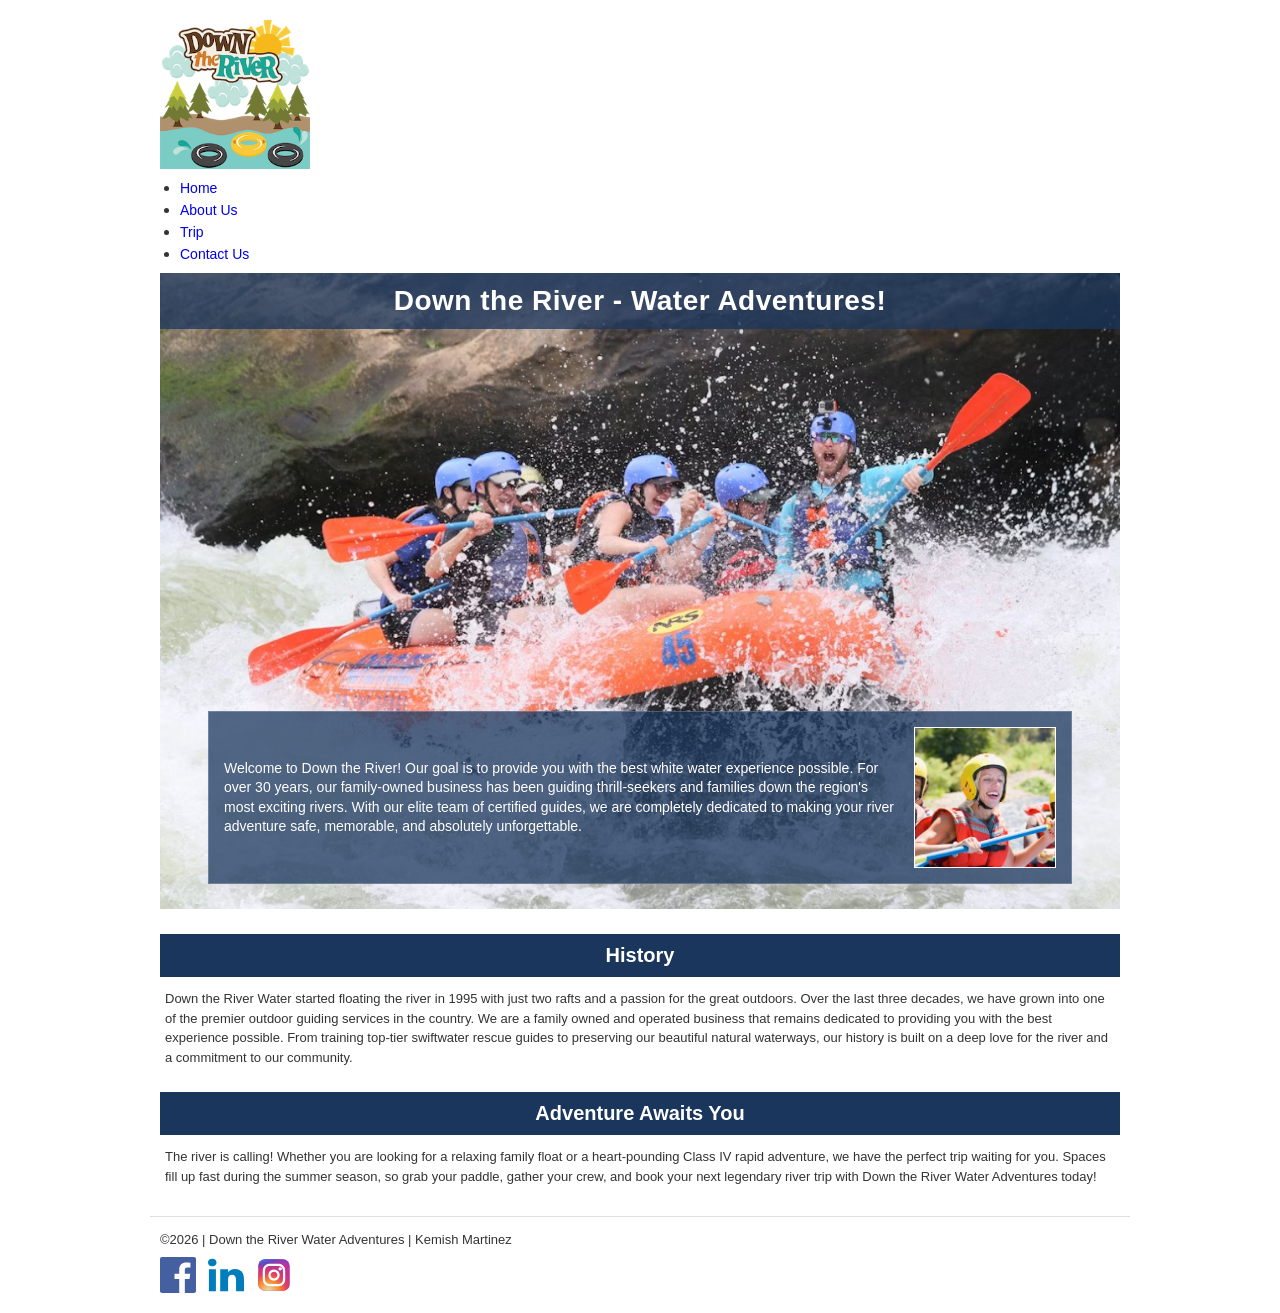
==== wwr/about.html @ 7ffc13f1 "update" ====
<!DOCTYPE html>
<html lang="en-US">

<head>
    <meta charset="utf-8">
    <meta name="viewport" content="width=device-width, initial-scale=1.0">
    <title>About Us | Down the River Water Adventures</title>
    <meta name="description"
      content="Learn about the history of Down the River Water Adventures, our goals, and the ultimate river adventure waiting for you.">
    <meta name="author" content="Kemish Martinez">
    <link rel="stylesheet" href="styles/rafting.css">
</head>

<body>
    <header>
        <img src="images/logo.png" alt="Down the River Water Adventures Logo" class="logo">
        <nav>
            <ul>
                <li><a href="index.html">Home</a></li>
                <li><a href="aboutus.html">About Us</a></li>
                <li><a href="trips.html">Trip</a></li>
                <li><a href="contactus.html">Contact Us</a></li>
            </ul>
        </nav>
    </header>

    <main>

        <div class="hero-container">
            <img src="images/hero.jpg" alt="Rafting team navigating intense rapids"
              class="hero-image">

            <div class="hero-title-bar">
                <h1>Down the River - Water Adventures!</h1>
            </div>

            <article class="hero-card">
                <div class="card-text">
                    <p>Welcome to Down the River! Our goal is to provide you with
                        the best white water experience possible. For over 30 years, our
                        family-owned business has been guiding thrill-seekers and families down the
                        region's most exciting rivers. With our elite team of certified guides, we
                        are completely dedicated to making your river adventure safe, memorable, and
                        absolutely unforgettable.</p>
                </div>
                <img src="images/satisfied-customer.jpg" alt="Raft splashing through water"
                  class="card-image">
            </article>
        </div>


        <section class="content-section">
            <div class="section-banner">
                <h2>History</h2>
            </div>
            <p class="section-desc">Down the River Water started floating the river in
                1995 with just two rafts and a passion for the great outdoors. Over the last three
                decades, we have grown into one of the premier outdoor guiding services in the
                country. We are a family owned and operated business that remains dedicated to
                providing you with the best experience possible. From training top-tier swiftwater
                rescue guides to preserving our beautiful natural waterways, our history is built on
                a deep love for the river and a commitment to our community.</p>
        </section>


        <section class="content-section">
            <div class="section-banner">
                <h2>Adventure Awaits You</h2>
            </div>
            <p class="section-desc">The river is calling! Whether you are looking for a relaxing
                family float or a heart-pounding Class IV rapid adventure, we have the perfect trip
                waiting for you. Spaces fill up fast during the summer season, so grab your paddle,
                gather your crew, and book your next legendary river trip with Down the River Water
                Adventures today!</p>
        </section>
    </main>

    <footer>
        <div class="footer-text">
            <p>&copy;2026 | Down the River Water Adventures | Kemish Martinez</p>
        </div>
        <nav class="socialmedia">
            <a href="https://facebook.com" target="_blank">
                <img src="images/facebook.svg" alt="Facebook Icon">
            </a>
            <a href="https://linkedin.com" target="_blank">
                <img src="images/linkedin.svg" alt="LinkedIn Icon">
            </a>
            <a href="https://instagram.com" target="_blank">
                <img src="images/instagram.svg" alt="Instagram Icon">
            </a>
        </nav>
    </footer>
</body>

</html>
---- wwr/styles/rafting.css ----
body {
    font-family: Arial, sans-serif;
    margin: 0;
    padding: 0;
    color: #333;
    background-color: #ffffff;
}

header {
    max-width: 960px;
    margin: 20px auto 10px auto;
    padding: 0 10px;
}

.logo {
    max-width: 150px;
    height: auto;
    display: block;
}

nav ul {
    list-style-type: disc;
    padding-left: 20px;
    margin: 10px 0;
}

nav ul li {
    margin-bottom: 4px;
}

nav ul li a {
    color: #0000ee;
    text-decoration: none;
    font-size: 14px;
}

nav ul li a:hover {
    text-decoration: underline;
}

main {
    max-width: 960px;
    margin: 0 auto;
    padding: 0 10px;
}

.hero-container {
    position: relative;
    width: 100%;
    margin-bottom: 25px;
}

.hero-image {
    width: 100%;
    display: block;
    height: auto;
}

.hero-title-bar {
    position: absolute;
    top: 0;
    left: 0;
    width: 100%;
    background-color: rgba(26, 54, 93, 0.75);
    text-align: center;
    padding: 12px 0;
}

.hero-title-bar h1 {
    color: #ffffff;
    margin: 0;
    font-size: 28px;
    font-weight: bold;
    letter-spacing: 0.5px;
}

.hero-card {
    position: absolute;
    bottom: 25px;
    left: 5%;
    right: 5%;
    background-color: rgba(26, 54, 93, 0.75);

    border: 1px solid rgba(255, 255, 255, 0.2);
    padding: 15px;
    display: flex;
    align-items: center;
    justify-content: space-between;
    gap: 15px;
}

.card-text p {
    color: #ffffff;
    margin: 0;
    font-size: 14px;
    line-height: 1.4;
}

.card-image {
    width: 140px;
    height: auto;
    border: 1px solid #ffffff;
    display: block;
}

.content-section {
    margin-bottom: 25px;
}

.section-banner {
    background-color: #1a365d;

    text-align: center;
    padding: 10px 0;
    margin-bottom: 12px;
}

.section-banner h2 {
    color: #ffffff;
    margin: 0;
    font-size: 20px;
    font-weight: bold;
}

.section-desc {
    font-size: 13px;
    line-height: 1.5;
    margin: 0;
    padding: 0 5px;
}

footer {
    max-width: 960px;
    margin: 30px auto 20px auto;
    padding: 15px 10px 0 10px;
    border-top: 1px solid #e0e0e0;
}

.footer-text p {
    margin: 0 0 10px 0;
    font-size: 13px;
    color: #333333;
}

.socialmedia {
    display: flex;
    gap: 12px;
    align-items: center;
}

.socialmedia img {
    width: 36px;
    height: 36px;
    display: block;
    transition: transform 0.2s ease;
}

.socialmedia img:hover {
    transform: scale(1.05);
}
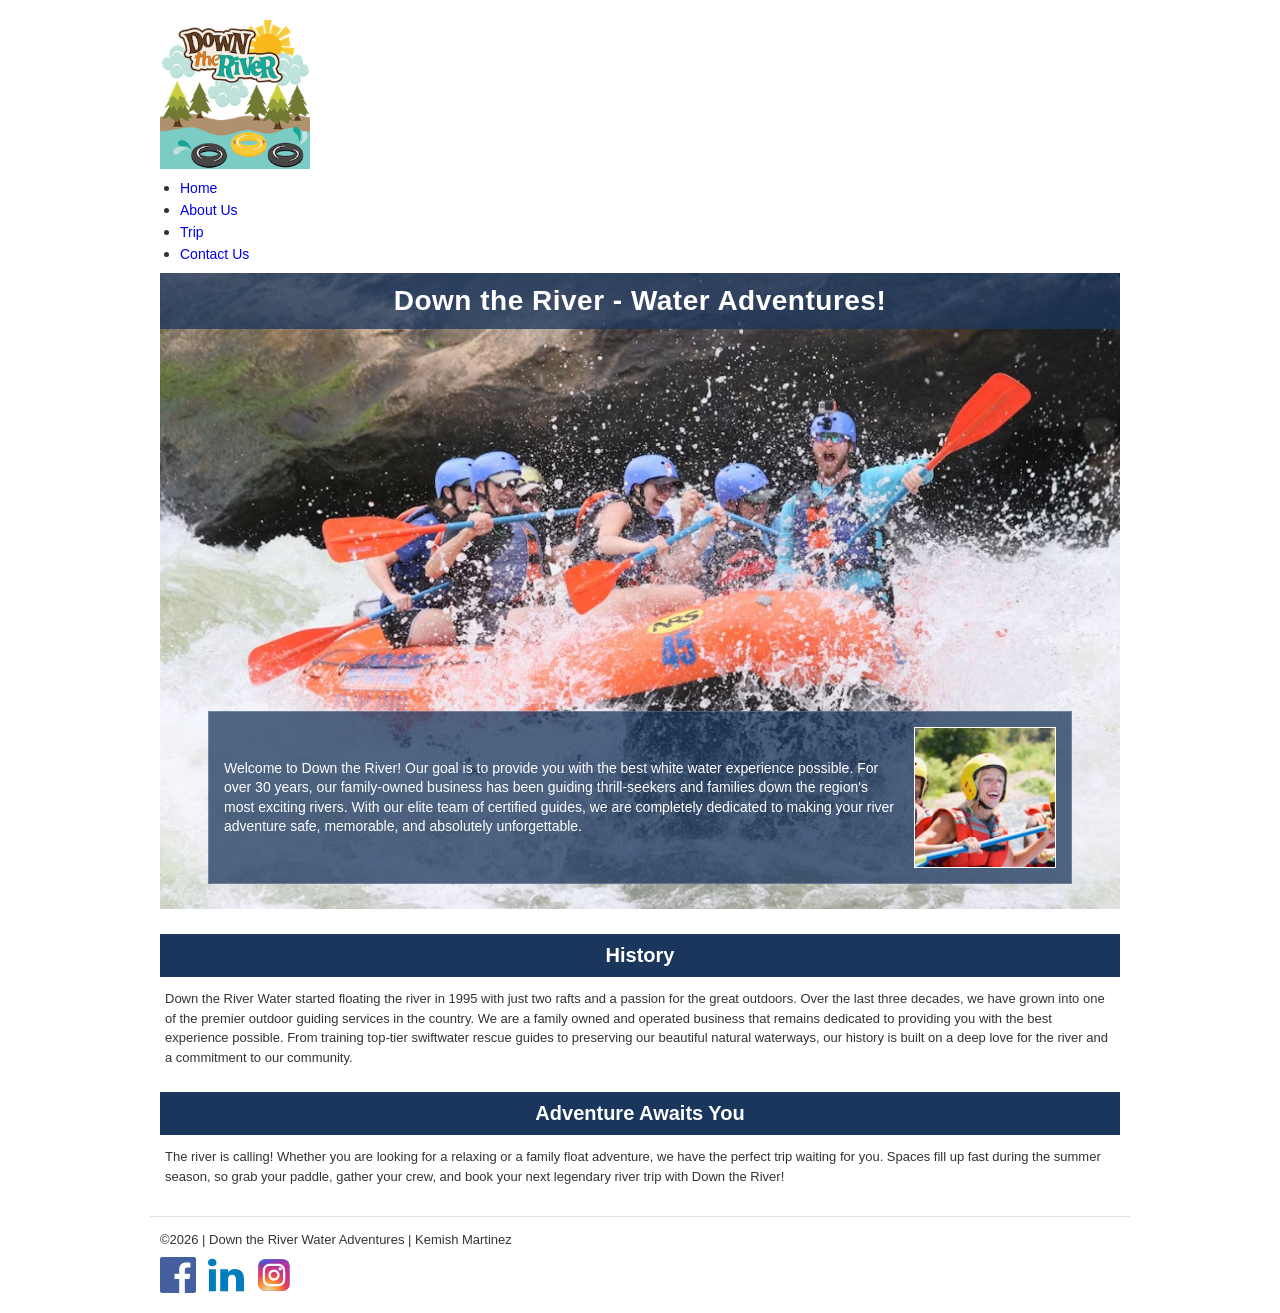
==== commit bbb23528: "update" ====
--- a/wwr/about.html
+++ b/wwr/about.html
@@ -2,13 +2,13 @@
 <html lang="en-US">
 
 <head>
+    <link rel="stylesheet" href="styles/rafting.css">
     <meta charset="utf-8">
     <meta name="viewport" content="width=device-width, initial-scale=1.0">
     <title>About Us | Down the River Water Adventures</title>
     <meta name="description"
       content="Learn about the history of Down the River Water Adventures, our goals, and the ultimate river adventure waiting for you.">
     <meta name="author" content="Kemish Martinez">
-    <link rel="stylesheet" href="styles/rafting.css">
 </head>
 
 <body>
@@ -67,11 +67,11 @@
             <div class="section-banner">
                 <h2>Adventure Awaits You</h2>
             </div>
-            <p class="section-desc">The river is calling! Whether you are looking for a relaxing
-                family float or a heart-pounding Class IV rapid adventure, we have the perfect trip
+            <p class="section-desc">The river is calling! Whether you are looking for a relaxing or
+                a
+                family float adventure, we have the perfect trip
                 waiting for you. Spaces fill up fast during the summer season, so grab your paddle,
-                gather your crew, and book your next legendary river trip with Down the River Water
-                Adventures today!</p>
+                gather your crew, and book your next legendary river trip with Down the River!</p>
         </section>
     </main>
 
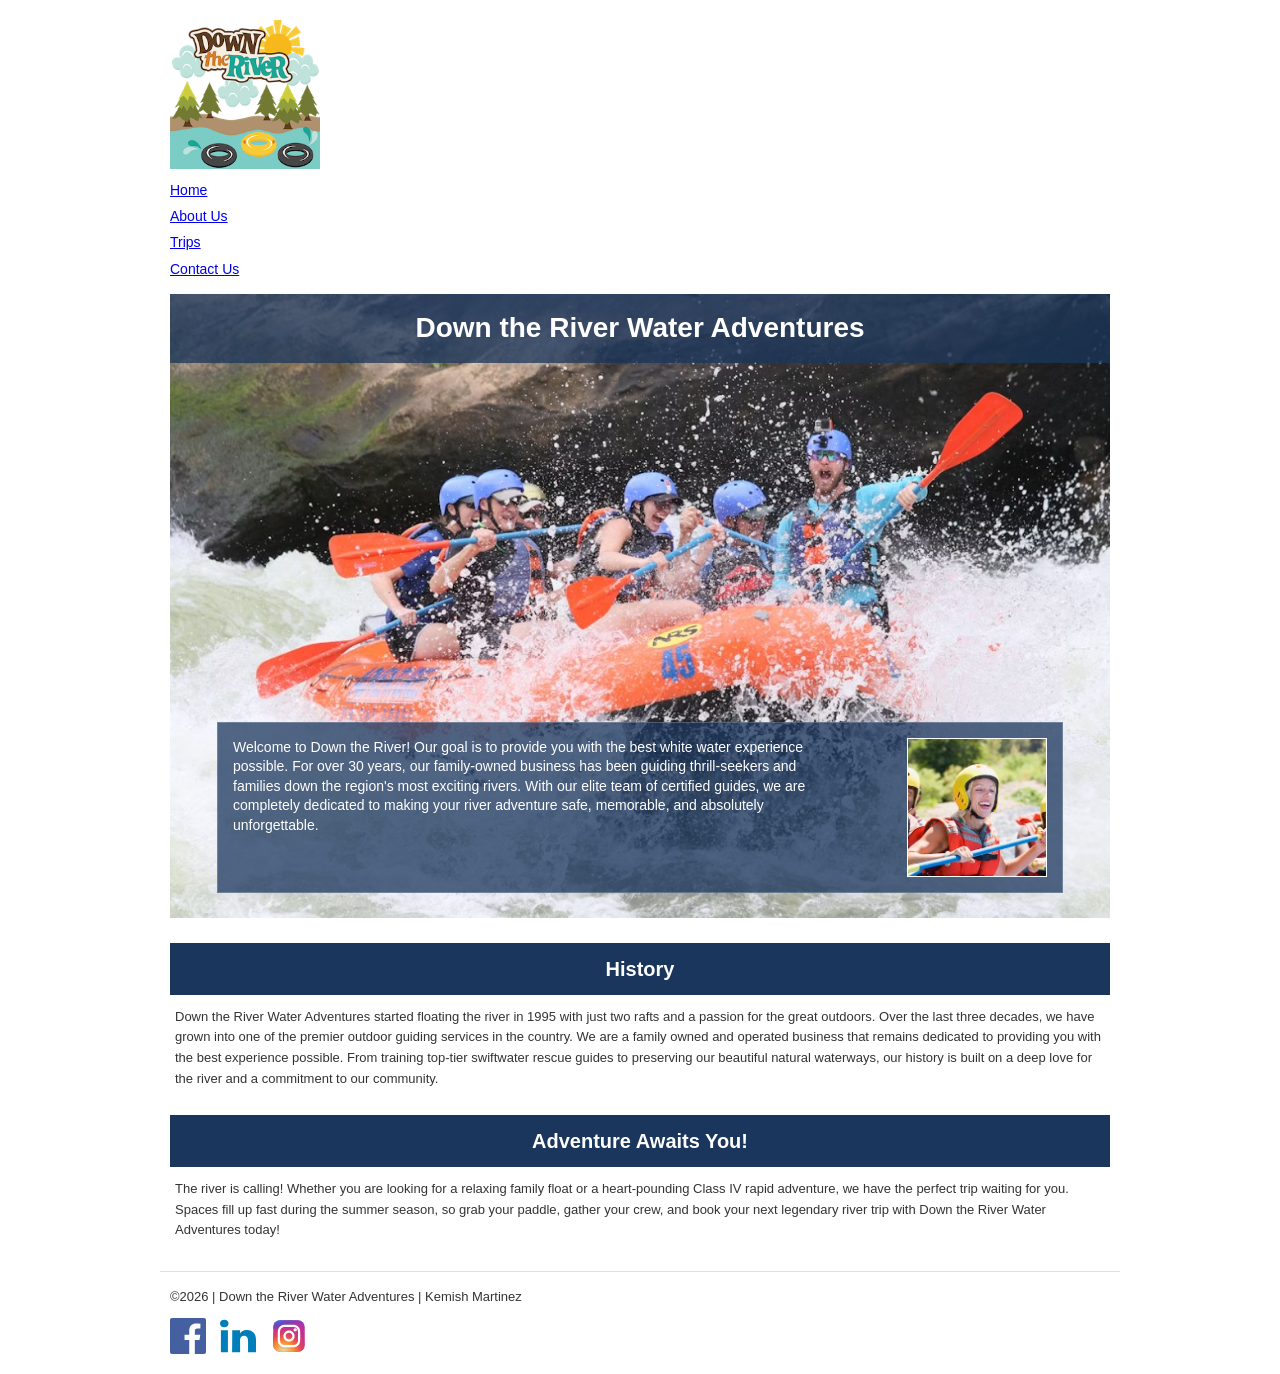
==== commit 0cd59a83: "update" ====
--- a/wwr/about.html
+++ b/wwr/about.html
@@ -9,32 +9,28 @@
     <meta name="description"
       content="Learn about the history of Down the River Water Adventures, our goals, and the ultimate river adventure waiting for you.">
     <meta name="author" content="Kemish Martinez">
+
 </head>
 
 <body>
     <header>
         <img src="images/logo.png" alt="Down the River Water Adventures Logo" class="logo">
         <nav>
-            <ul>
-                <li><a href="index.html">Home</a></li>
-                <li><a href="aboutus.html">About Us</a></li>
-                <li><a href="trips.html">Trip</a></li>
-                <li><a href="contactus.html">Contact Us</a></li>
-            </ul>
+            <a href="index.html">Home</a>
+            <a href="about.html">About Us</a>
+            <a href="trips.html">Trips</a>
+            <a href="contact.html">Contact Us</a>
         </nav>
     </header>
 
     <main>
-
-        <div class="hero-container">
+        <div class="hero">
             <img src="images/hero.jpg" alt="Rafting team navigating intense rapids"
               class="hero-image">
 
-            <div class="hero-title-bar">
-                <h1>Down the River - Water Adventures!</h1>
-            </div>
+            <h1>Down the River Water Adventures</h1>
 
-            <article class="hero-card">
+            <article>
                 <div class="card-text">
                     <p>Welcome to Down the River! Our goal is to provide you with
                         the best white water experience possible. For over 30 years, our
@@ -48,12 +44,9 @@
             </article>
         </div>
 
-
         <section class="content-section">
-            <div class="section-banner">
-                <h2>History</h2>
-            </div>
-            <p class="section-desc">Down the River Water started floating the river in
+            <h2>History</h2>
+            <p class="section-desc">Down the River Water Adventures started floating the river in
                 1995 with just two rafts and a passion for the great outdoors. Over the last three
                 decades, we have grown into one of the premier outdoor guiding services in the
                 country. We are a family owned and operated business that remains dedicated to
@@ -62,16 +55,13 @@
                 a deep love for the river and a commitment to our community.</p>
         </section>
 
-
         <section class="content-section">
-            <div class="section-banner">
-                <h2>Adventure Awaits You</h2>
-            </div>
-            <p class="section-desc">The river is calling! Whether you are looking for a relaxing or
-                a
-                family float adventure, we have the perfect trip
+            <h2>Adventure Awaits You!</h2>
+            <p class="section-desc">The river is calling! Whether you are looking for a relaxing
+                family float or a heart-pounding Class IV rapid adventure, we have the perfect trip
                 waiting for you. Spaces fill up fast during the summer season, so grab your paddle,
-                gather your crew, and book your next legendary river trip with Down the River!</p>
+                gather your crew, and book your next legendary river trip with Down the River Water
+                Adventures today!</p>
         </section>
     </main>
 
--- a/wwr/styles/rafting.css
+++ b/wwr/styles/rafting.css
@@ -1,41 +1,45 @@
+* {
+    margin: 0;
+    padding: 0;
+    box-sizing: border-box;
+}
+
+:root {
+    --primary-color: #1a365d;
+    --accent-color: #0077b6;
+    --text-color: #333333;
+    --white: #ffffff;
+    --overlay-bg: rgba(26, 54, 93, 0.75);
+}
+
 body {
     font-family: Arial, sans-serif;
-    margin: 0;
-    padding: 0;
-    color: #333;
-    background-color: #ffffff;
+    color: var(--text-color);
+    background-color: var(--white);
+    line-height: 1.6;
 }
 
 header {
     max-width: 960px;
     margin: 20px auto 10px auto;
     padding: 0 10px;
+    display: flex;
+    flex-direction: column;
+    align-items: flex-start;
 }
 
 .logo {
     max-width: 150px;
     height: auto;
-    display: block;
+    margin-bottom: 10px;
 }
 
-nav ul {
-    list-style-type: disc;
-    padding-left: 20px;
-    margin: 10px 0;
-}
-
-nav ul li {
+header nav a {
+    display: block;
+    color: #0000ee;
+    text-decoration: underline;
+    font-size: 14px;
     margin-bottom: 4px;
-}
-
-nav ul li a {
-    color: #0000ee;
-    text-decoration: none;
-    font-size: 14px;
-}
-
-nav ul li a:hover {
-    text-decoration: underline;
 }
 
 main {
@@ -44,7 +48,7 @@
     padding: 0 10px;
 }
 
-.hero-container {
+.hero {
     position: relative;
     width: 100%;
     margin-bottom: 25px;
@@ -56,76 +60,69 @@
     height: auto;
 }
 
-.hero-title-bar {
+.hero h1 {
     position: absolute;
     top: 0;
     left: 0;
     width: 100%;
-    background-color: rgba(26, 54, 93, 0.75);
+    background-color: var(--overlay-bg);
+    color: var(--white);
     text-align: center;
     padding: 12px 0;
+    margin: 0;
+    font-size: 28px;
 }
 
-.hero-title-bar h1 {
-    color: #ffffff;
-    margin: 0;
-    font-size: 28px;
-    font-weight: bold;
-    letter-spacing: 0.5px;
-}
-
-.hero-card {
+.hero article {
     position: absolute;
     bottom: 25px;
     left: 5%;
     right: 5%;
-    background-color: rgba(26, 54, 93, 0.75);
-
+    background-color: var(--overlay-bg);
     border: 1px solid rgba(255, 255, 255, 0.2);
     padding: 15px;
-    display: flex;
-    align-items: center;
-    justify-content: space-between;
-    gap: 15px;
+}
+
+.card-text {
+    width: 75%;
+    display: inline-block;
+    vertical-align: middle;
 }
 
 .card-text p {
-    color: #ffffff;
-    margin: 0;
+    color: var(--white);
     font-size: 14px;
     line-height: 1.4;
 }
 
-.card-image {
+.hero article img {
+    float: right;
     width: 140px;
     height: auto;
-    border: 1px solid #ffffff;
-    display: block;
+    border: 1px solid var(--white);
+}
+
+.hero article::after {
+    content: "";
+    display: table;
+    clear: both;
 }
 
 .content-section {
     margin-bottom: 25px;
 }
 
-.section-banner {
-    background-color: #1a365d;
-
+.content-section h2 {
+    background-color: var(--primary-color);
+    color: var(--white);
     text-align: center;
     padding: 10px 0;
     margin-bottom: 12px;
-}
-
-.section-banner h2 {
-    color: #ffffff;
-    margin: 0;
     font-size: 20px;
-    font-weight: bold;
 }
 
 .section-desc {
     font-size: 13px;
-    line-height: 1.5;
-    margin: 0;
     padding: 0 5px;
 }
 
@@ -137,24 +134,17 @@
 }
 
 .footer-text p {
-    margin: 0 0 10px 0;
+    margin-bottom: 10px;
     font-size: 13px;
-    color: #333333;
 }
 
-.socialmedia {
-    display: flex;
-    gap: 12px;
-    align-items: center;
+.socialmedia a {
+    text-decoration: none;
 }
 
 .socialmedia img {
     width: 36px;
     height: 36px;
-    display: block;
-    transition: transform 0.2s ease;
-}
-
-.socialmedia img:hover {
-    transform: scale(1.05);
+    vertical-align: middle;
+    margin-right: 10px;
 }
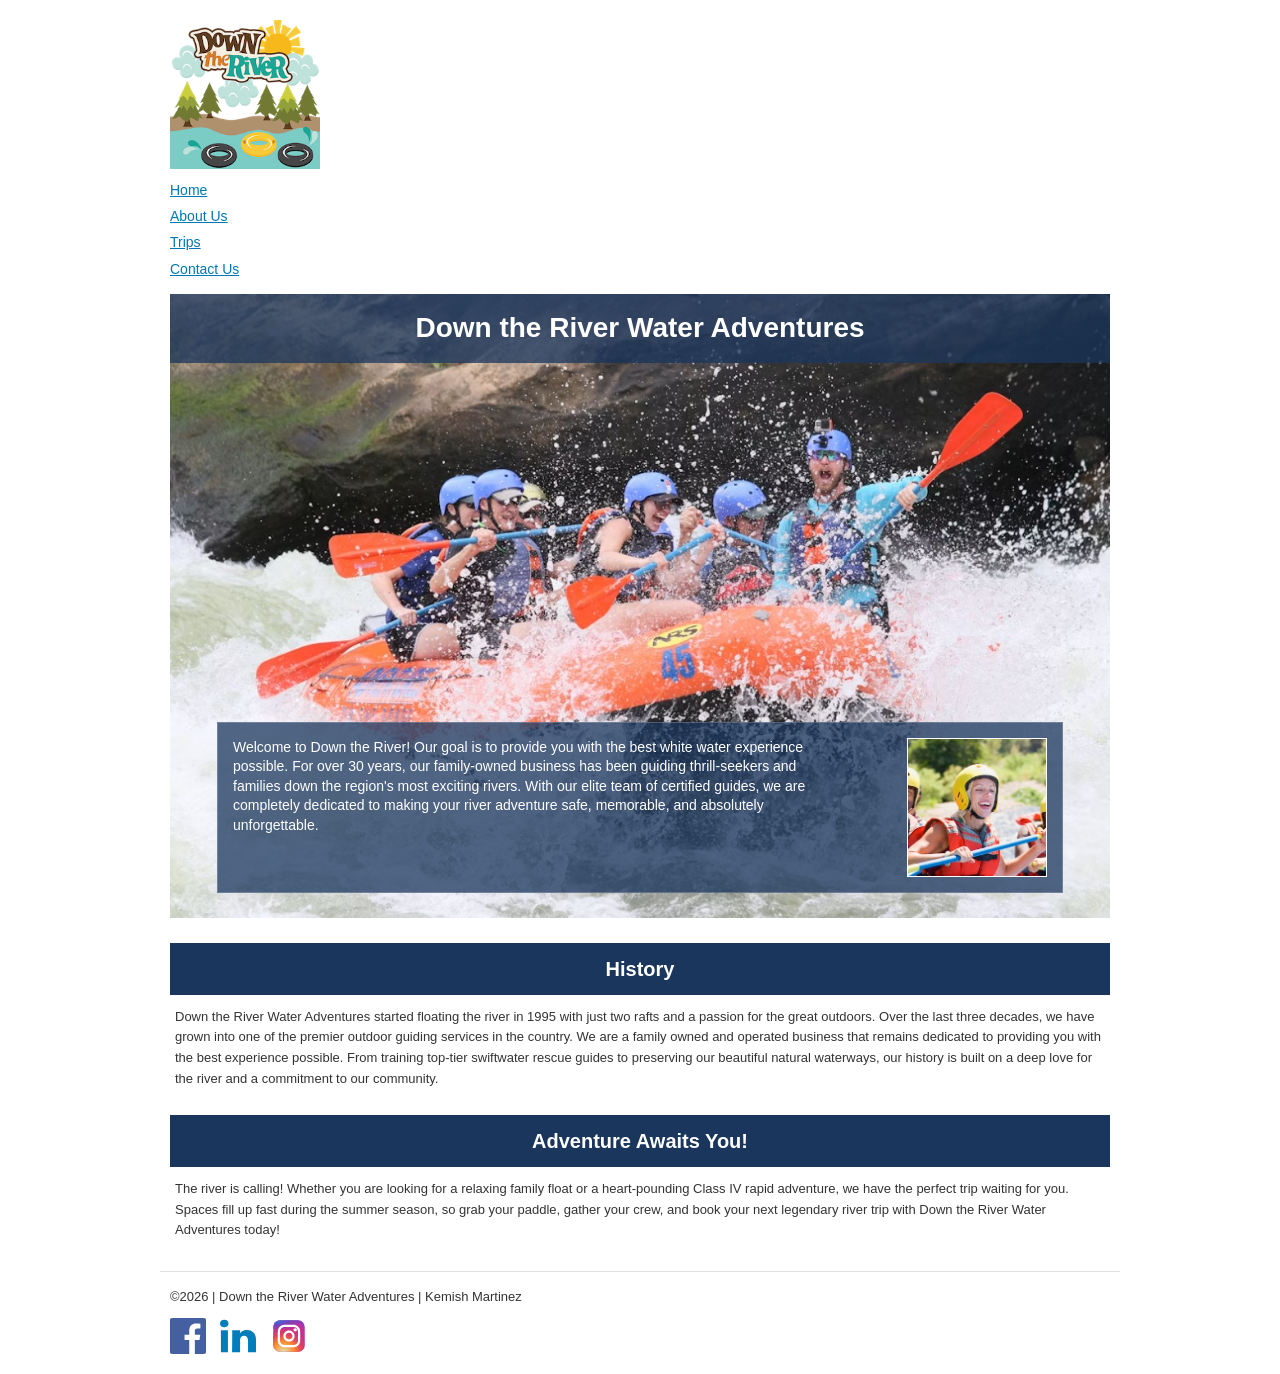
==== commit 30f36ec2: "update" ====
--- a/wwr/about.html
+++ b/wwr/about.html
@@ -20,6 +20,7 @@
             <a href="about.html">About Us</a>
             <a href="trips.html">Trips</a>
             <a href="contact.html">Contact Us</a>
+
         </nav>
     </header>
 
--- a/wwr/styles/rafting.css
+++ b/wwr/styles/rafting.css
@@ -36,7 +36,7 @@
 
 header nav a {
     display: block;
-    color: #0000ee;
+    color: var(--accent-color);
     text-decoration: underline;
     font-size: 14px;
     margin-bottom: 4px;
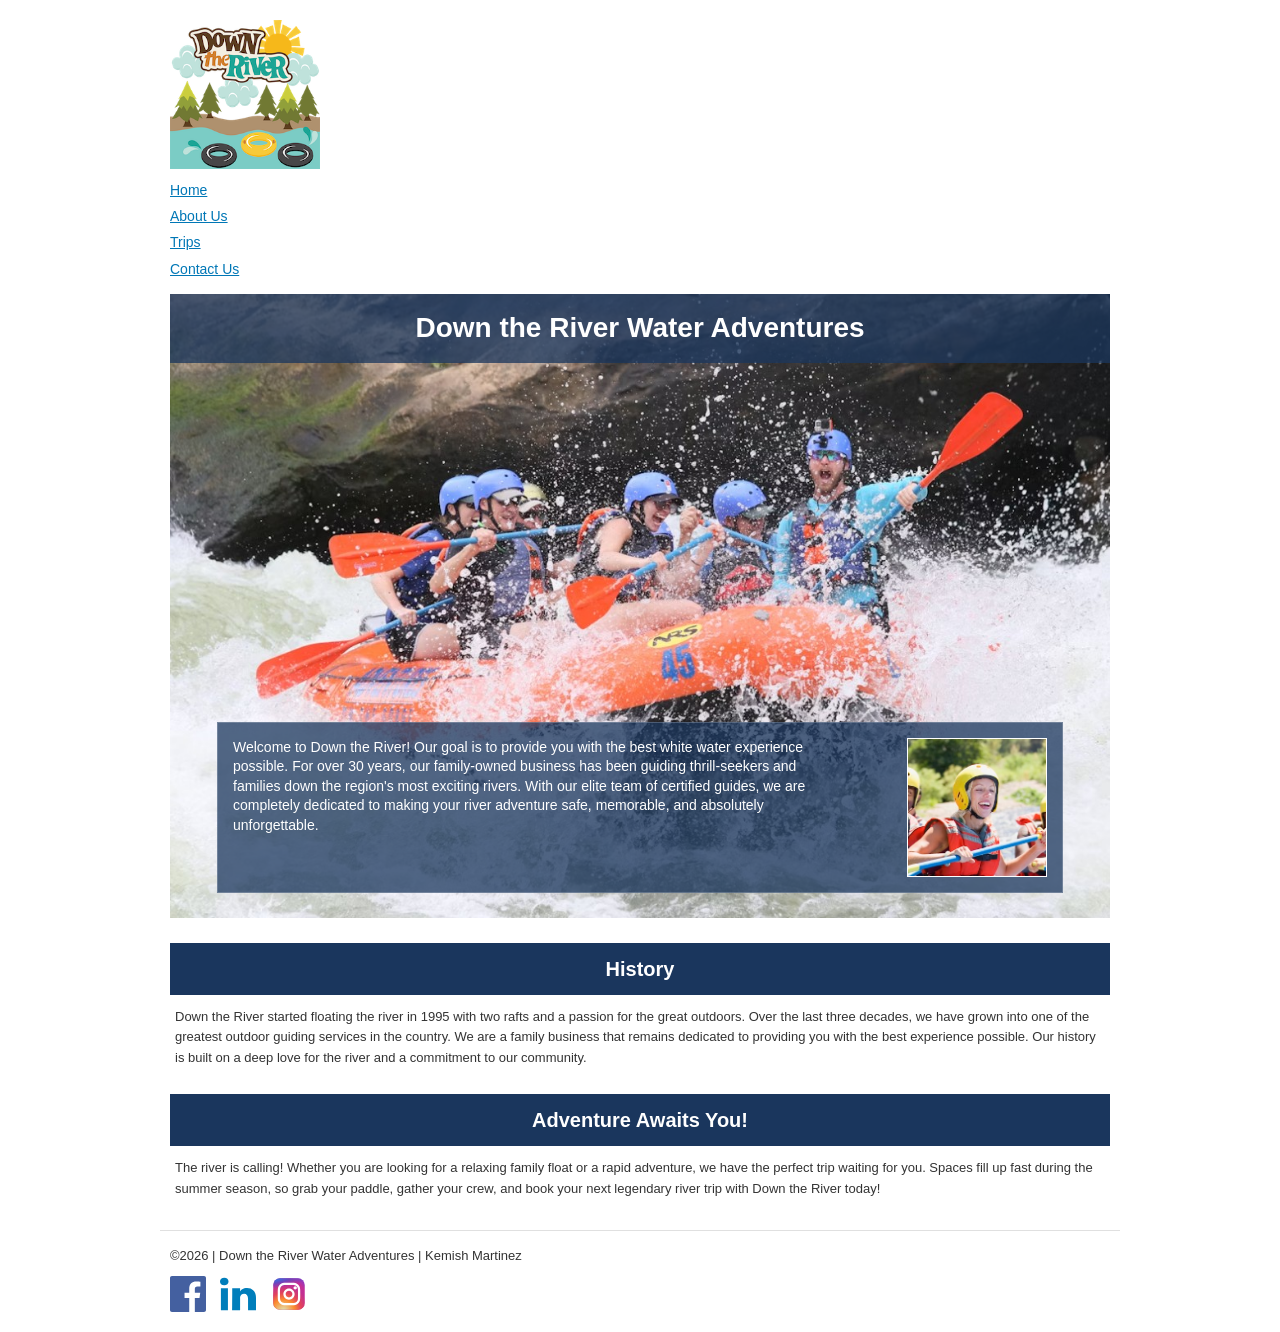
==== commit 89d04623: "update" ====
--- a/wwr/about.html
+++ b/wwr/about.html
@@ -47,22 +47,21 @@
 
         <section class="content-section">
             <h2>History</h2>
-            <p class="section-desc">Down the River Water Adventures started floating the river in
-                1995 with just two rafts and a passion for the great outdoors. Over the last three
-                decades, we have grown into one of the premier outdoor guiding services in the
-                country. We are a family owned and operated business that remains dedicated to
-                providing you with the best experience possible. From training top-tier swiftwater
-                rescue guides to preserving our beautiful natural waterways, our history is built on
+            <p class="section-desc">Down the River started floating the river in
+                1995 with two rafts and a passion for the great outdoors. Over the last three
+                decades, we have grown into one of the greatest outdoor guiding services in the
+                country. We are a family business that remains dedicated to
+                providing you with the best experience possible. Our history is built on
                 a deep love for the river and a commitment to our community.</p>
         </section>
 
         <section class="content-section">
             <h2>Adventure Awaits You!</h2>
             <p class="section-desc">The river is calling! Whether you are looking for a relaxing
-                family float or a heart-pounding Class IV rapid adventure, we have the perfect trip
+                family float or a rapid adventure, we have the perfect trip
                 waiting for you. Spaces fill up fast during the summer season, so grab your paddle,
-                gather your crew, and book your next legendary river trip with Down the River Water
-                Adventures today!</p>
+                gather your crew, and book your next legendary river trip with Down the River today!
+            </p>
         </section>
     </main>
 
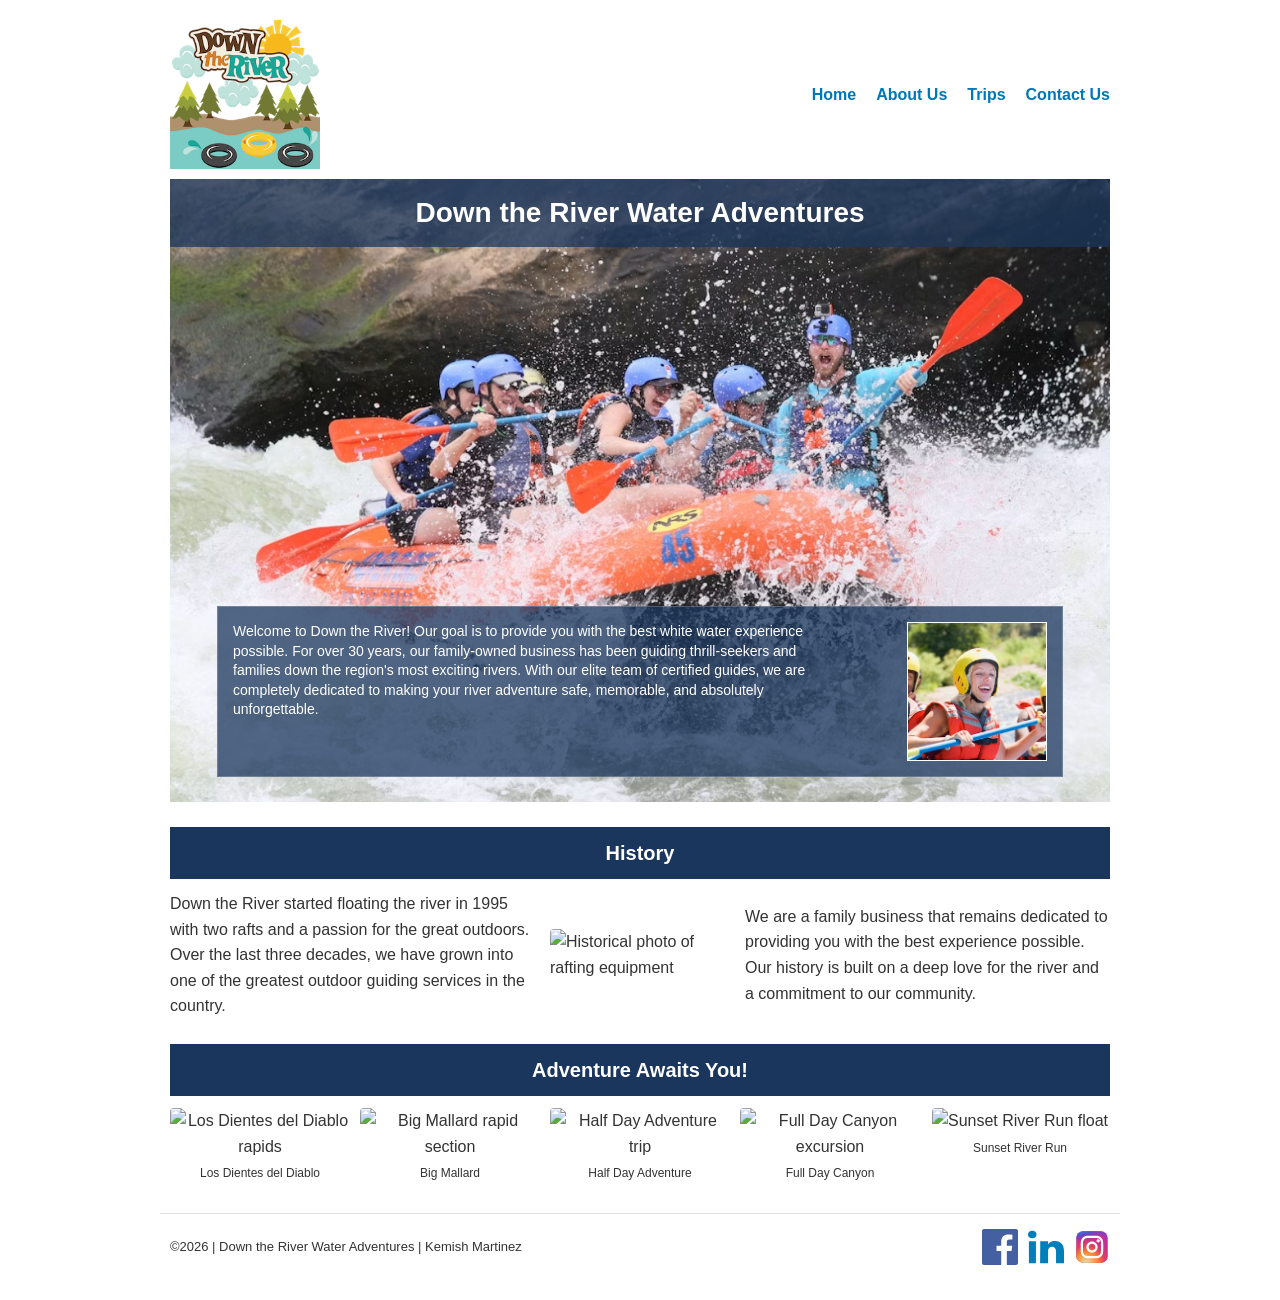
==== commit 325156be: "update" ====
--- a/wwr/about.html
+++ b/wwr/about.html
@@ -9,7 +9,6 @@
     <meta name="description"
       content="Learn about the history of Down the River Water Adventures, our goals, and the ultimate river adventure waiting for you.">
     <meta name="author" content="Kemish Martinez">
-
 </head>
 
 <body>
@@ -20,7 +19,6 @@
             <a href="about.html">About Us</a>
             <a href="trips.html">Trips</a>
             <a href="contact.html">Contact Us</a>
-
         </nav>
     </header>
 
@@ -45,23 +43,46 @@
             </article>
         </div>
 
-        <section class="content-section">
+        <!-- History Section: Split text around a central image per wireframe -->
+        <section class="history-section">
             <h2>History</h2>
-            <p class="section-desc">Down the River started floating the river in
-                1995 with two rafts and a passion for the great outdoors. Over the last three
-                decades, we have grown into one of the greatest outdoor guiding services in the
-                country. We are a family business that remains dedicated to
-                providing you with the best experience possible. Our history is built on
-                a deep love for the river and a commitment to our community.</p>
+            <div class="history-content">
+                <p>Down the River started floating the river in 1995 with two rafts and a passion
+                    for the great outdoors. Over the last three decades, we have grown into one of
+                    the greatest outdoor guiding services in the country.</p>
+                <img src="images/history.jpg" alt="Historical photo of rafting equipment"
+                  class="history-image">
+                <p>We are a family business that remains dedicated to providing you with the best
+                    experience possible. Our history is built on a deep love for the river and a
+                    commitment to our community.</p>
+            </div>
         </section>
 
-        <section class="content-section">
+        <!-- Adventure Awaits You Section: 5 <figure> elements per wireframe -->
+        <section class="adventure-section">
             <h2>Adventure Awaits You!</h2>
-            <p class="section-desc">The river is calling! Whether you are looking for a relaxing
-                family float or a rapid adventure, we have the perfect trip
-                waiting for you. Spaces fill up fast during the summer season, so grab your paddle,
-                gather your crew, and book your next legendary river trip with Down the River today!
-            </p>
+            <div class="adventure-gallery">
+                <figure>
+                    <img src="images/adventure1.jpg" alt="Los Dientes del Diablo rapids">
+                    <figcaption>Los Dientes del Diablo</figcaption>
+                </figure>
+                <figure>
+                    <img src="images/adventure2.jpg" alt="Big Mallard rapid section">
+                    <figcaption>Big Mallard</figcaption>
+                </figure>
+                <figure>
+                    <img src="images/adventure3.jpg" alt="Half Day Adventure trip">
+                    <figcaption>Half Day Adventure</figcaption>
+                </figure>
+                <figure>
+                    <img src="images/adventure4.jpg" alt="Full Day Canyon excursion">
+                    <figcaption>Full Day Canyon</figcaption>
+                </figure>
+                <figure>
+                    <img src="images/adventure5.jpg" alt="Sunset River Run float">
+                    <figcaption>Sunset River Run</figcaption>
+                </figure>
+            </div>
         </section>
     </main>
 
--- a/wwr/styles/rafting.css
+++ b/wwr/styles/rafting.css
@@ -19,27 +19,38 @@
     line-height: 1.6;
 }
 
+/* W04 Instruction #4: Header uses CSS Grid for horizontal layout */
 header {
     max-width: 960px;
     margin: 20px auto 10px auto;
     padding: 0 10px;
-    display: flex;
-    flex-direction: column;
-    align-items: flex-start;
+    display: grid;
+    grid-template-columns: auto 1fr;
+    align-items: center;
 }
 
 .logo {
     max-width: 150px;
     height: auto;
-    margin-bottom: 10px;
+}
+
+/* W04 Instruction #5: Navigation uses CSS Flexbox */
+header nav {
+    display: flex;
+    justify-content: flex-end;
+    gap: 20px;
 }
 
 header nav a {
     display: block;
     color: var(--accent-color);
+    text-decoration: none;
+    font-size: 16px;
+    font-weight: bold;
+}
+
+header nav a:hover {
     text-decoration: underline;
-    font-size: 14px;
-    margin-bottom: 4px;
 }
 
 main {
@@ -108,11 +119,12 @@
     clear: both;
 }
 
-.content-section {
+/* W04 Instruction #7: History Section Layout */
+.history-section {
     margin-bottom: 25px;
 }
 
-.content-section h2 {
+.history-section h2 {
     background-color: var(--primary-color);
     color: var(--white);
     text-align: center;
@@ -121,21 +133,75 @@
     font-size: 20px;
 }
 
-.section-desc {
-    font-size: 13px;
-    padding: 0 5px;
-}
-
+.history-content {
+    display: grid;
+    grid-template-columns: 1fr auto 1fr;
+    gap: 15px;
+    align-items: center;
+}
+
+.history-image {
+    width: 180px;
+    height: auto;
+    border-radius: 4px;
+}
+
+/* W04 Instruction #8: Adventure Gallery 5-Image Horizontal Grid */
+.adventure-section {
+    margin-bottom: 25px;
+}
+
+.adventure-section h2 {
+    background-color: var(--primary-color);
+    color: var(--white);
+    text-align: center;
+    padding: 10px 0;
+    margin-bottom: 12px;
+    font-size: 20px;
+}
+
+.adventure-gallery {
+    display: grid;
+    grid-template-columns: repeat(5, 1fr);
+    gap: 10px;
+}
+
+.adventure-gallery figure {
+    text-align: center;
+}
+
+.adventure-gallery img {
+    width: 100%;
+    height: 90px;
+    object-fit: cover;
+    border-radius: 4px;
+}
+
+.adventure-gallery figcaption {
+    font-size: 12px;
+    margin-top: 5px;
+    color: var(--text-color);
+}
+
+/* W04 Instruction #9: Footer Flexbox Alignment */
 footer {
     max-width: 960px;
     margin: 30px auto 20px auto;
-    padding: 15px 10px 0 10px;
+    padding: 15px 10px;
     border-top: 1px solid #e0e0e0;
+    display: flex;
+    justify-content: space-between;
+    align-items: center;
 }
 
 .footer-text p {
-    margin-bottom: 10px;
+    margin-bottom: 0;
     font-size: 13px;
+}
+
+.socialmedia {
+    display: flex;
+    align-items: center;
 }
 
 .socialmedia a {
@@ -146,5 +212,5 @@
     width: 36px;
     height: 36px;
     vertical-align: middle;
-    margin-right: 10px;
+    margin-left: 10px;
 }
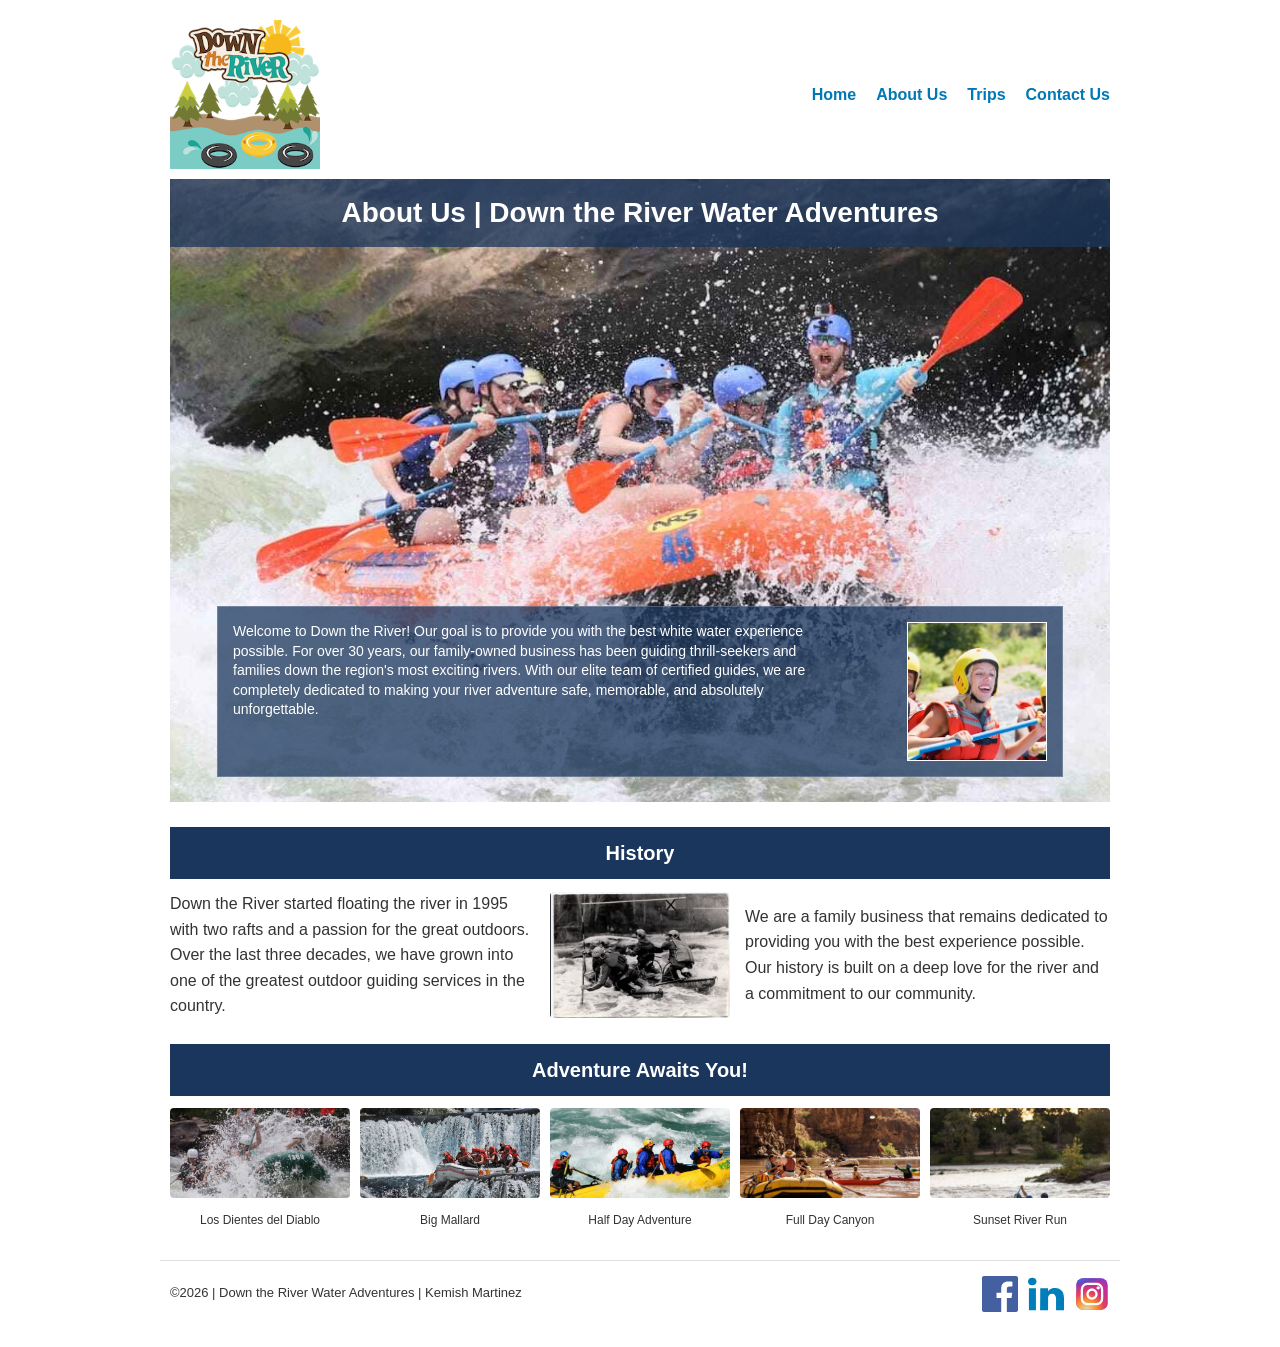
==== commit dd0d416f: "update" ====
--- a/wwr/about.html
+++ b/wwr/about.html
@@ -27,7 +27,7 @@
             <img src="images/hero.jpg" alt="Rafting team navigating intense rapids"
               class="hero-image">
 
-            <h1>Down the River Water Adventures</h1>
+            <h1>About Us | Down the River Water Adventures</h1>
 
             <article>
                 <div class="card-text">
